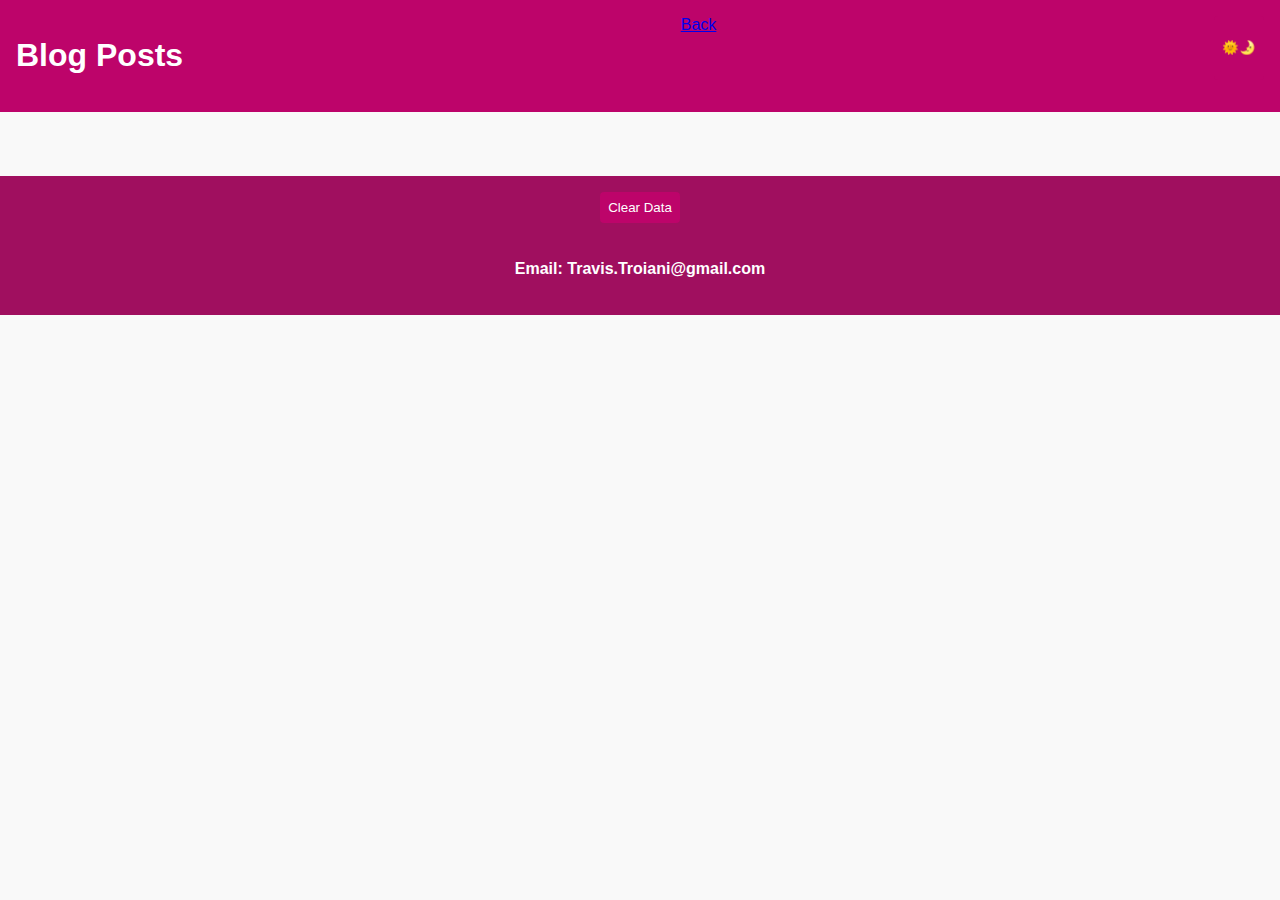
==== blogs.html @ 8cf3861e "renaming of files" ====
<!DOCTYPE html>
<html lang="en">
<head>
    <meta charset="UTF-8">
    <meta name="viewport" content="width=device-width, initial-scale=1.0">
    <title>Blog Posts</title>
    <link rel="stylesheet" href="/assets/css/styles.css">
</head>
<body>
    <header>
        <h1>Blog Posts</h1>
        <a href="index.html">Back</a>
        <button id="toggleMode">🌞🌛</button>
    </header>
    <main id="mainContent">
        
    </main>
    <footer>
        <button id="clearButton">Clear Data</button>
         <h4>Email: Travis.Troiani@gmail.com</h4>
     </footer>
    <script src="/assets/js/blogs.js"></script>
</body>
</html>
---- assets/css/styles.css ----
body {
    font-family: Arial, sans-serif;
    margin: 0;
    padding: 0;
    background-color: #f9f9f9;
}

header {
    background-color: #bd046a;
    color: #fff;
    padding: 1rem;
    display: flex;
    justify-content: space-between; 
    align-content: center; 
}
#onMind {
align-content: center;
}
main {
    max-width: 800px;
    margin: 0 auto;
    padding: 2rem;
}

form {
    display: flex;
    flex-direction: column;
}

input,
textarea,
button {
    margin-bottom: 1rem;
    padding: 0.5rem;
    border: 1px solid #ccc;
    border-radius: 4px;
}

button {
    background-color: #bd046a;
    color: #fff;
    border: none;
    cursor: pointer;
}

.dark {
    background-color: #333;
    color: #fff;
}

footer {
    background-color: #a00f5f;
    color: #fff;
    padding: 1rem;
    text-align: center;
}
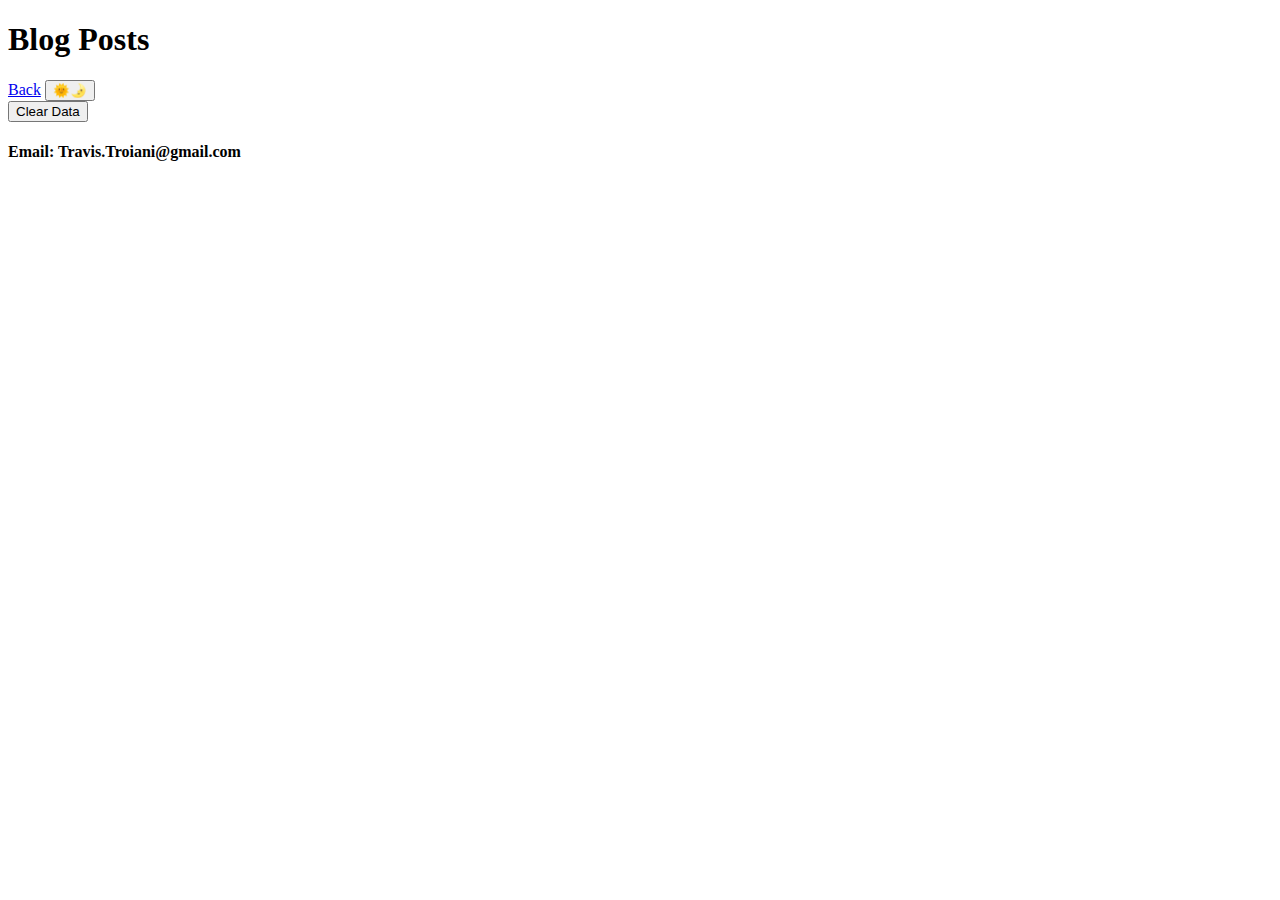
==== commit c6cb02a1: "paths" ====
--- a/blogs.html
+++ b/blogs.html
@@ -4,7 +4,7 @@
     <meta charset="UTF-8">
     <meta name="viewport" content="width=device-width, initial-scale=1.0">
     <title>Blog Posts</title>
-    <link rel="stylesheet" href="/assets/css/styles.css">
+    <link rel="stylesheet" href="/Create-A-Blog/assets/css/styles.css">
 </head>
 <body>
     <header>
@@ -19,6 +19,6 @@
         <button id="clearButton">Clear Data</button>
          <h4>Email: Travis.Troiani@gmail.com</h4>
      </footer>
-    <script src="/assets/js/blogs.js"></script>
+    <script src="/Create-A-Blog/assets/js/blogs.js"></script>
 </body>
 </html>